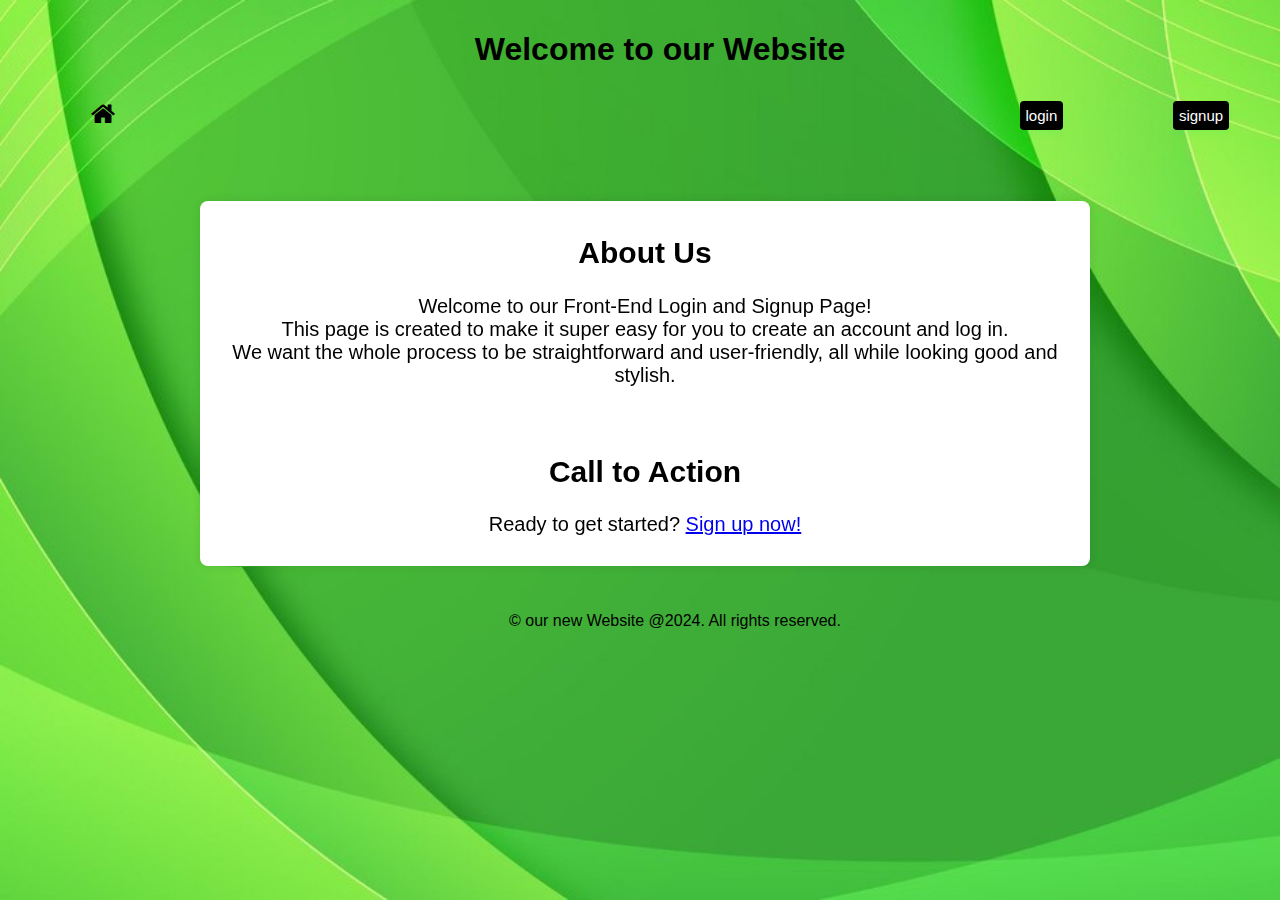
==== index.html @ 69d2c600 "Update and rename home.html to index.html" ====
<!DOCTYPE html>
<html lang="en">
<head>
  <meta charset="UTF-8">
  <title>Your Website Home</title>
  <link rel="stylesheet" href="style.css">
  <link rel="stylesheet" href="https://cdnjs.cloudflare.com/ajax/libs/font-awesome/4.7.0/css/font-awesome.css">
  <style>
    body {
      font-family: Arial, sans-serif;
      margin: 40px;
      padding: 0;
      background-image: url(home.jpg);
      background-repeat: no-repeat;
      background-size:cover;
width: -200px;
      margin-bottom: 1px;
      margin-top: 0;
      margin-left: 20px;
  
    }
    header { 
      color:black;
      padding: 10px;
      text-align: center;
      
    }
    
section {
  
      background-color:white;
      font-size: 20px;
      padding: 10px; 
      text-align: center;
      margin: 50px;
      color:black; 
      border-radius: 8px; 
      box-shadow: 0 0 10px rgba(0, 0, 0, 0.1);
      margin-left: 180px; 
      margin-right: 210px;
      backdrop-filter: blur(10px); 
}
    
  footer {

      color: black;
      text-align: center;
      padding: 10px;
      position:relative;
      bottom: 30px;
      top: px;
      width: 100%;
      margin-bottom: 200px;
    }
    nav {
      display:flex;
      justify-content:space-around;
      align-items: center;
      padding: 4px;
      margin: 2px;
     
    }

    nav a {
      color: white;
      text-decoration: none;
      font-size: 10px;
      margin: 5px;
      transition: all 0.3s ease;
    }
    @media screen and (max-width: 360px) {
    .navbar{
    width: 300px;
    }
    .container{
      margin: 300px;
      height: max-content;
      width: 300px;
      margin-left: 1000px;

    }
  }
  @media screen and (max-width:320px) {
    .footer{
     bottom: 100px;
    }
    
  }
    @media screen and (min-width: 768px) {
      .navbar{
        max-width:-400px;
      }
    .container {
      width: 40%;
      height:3px;
      background-size: cover;
      margin: 5px;
      margin-left: 210px;
      padding: auto;
      margin-bottom: 100px;
    
    }
    .footer{
      margin-bottom: 800px;
    }
  }

@media only screen and (min-width: 1025px) {
  .container {
    width: 40%; 
    height: 100%;
    background-size: cover;
  }
  footer {
    margin: 5px; 
  }
}

  </style>
</head>
<body>

  <header>
    <h1>Welcome to our Website</h1>
    <nav>
<a href="#" style="font-size: 26px; color: black" data-bs-toggle="tooltip"><i class="fa fa-home" aria-hidden="true"></i></a>
<a href="login.html" style="font-size: 24px;  margin-left: 800px;color: #FFFFE0;"><button style="background-color:black; color: white; padding: 6px; box-shadow: 0 4px 6px rgba(9, 241, 109, 0.1); border: none; border-radius: 4px; font-size: 15px;">login</button></a>
<a href="signup.html" style="font-size: 24px;color:#FFFFE0;"><button style="background-color:black; color: white; padding: 6px; box-shadow: 0 4px 6px rgba(9, 241, 109, 0.1); border: none; border-radius: 4px; font-size: 15px;">signup</button></a>
    </nav>
  </header>

  <section>
    <h2>About Us</h2>
    <p>Welcome to our Front-End Login and Signup Page!<br> This page is created to make it super easy for you to create an account and log in.<br> We want the whole process to be straightforward and user-friendly, all while looking good and stylish.</p><br>
    <h2>Call to Action</h2>
    <p>Ready to get started? <a href="signup.html">Sign up now!</a></p>
  </section>

  <footer>
    <p>&copy; our new Website @2024. All rights reserved.</p>
  </footer>

</body>
</html>
---- style.css ----
html,
  body
  {
    width: 100%;
    height:100%;
    
  ul
  {
    display: flex;
  }
}
  .navbar
  {
    font-size: 5px;
    padding: 2px; 
    display: flex;
    list-style: none;
    align-items: center;
    width: 500px;
    margin-bottom: 5%;
  }
  .container {
  
    background-color:rgba(0, 255, 255, 0);
    width: 300px;
    height: 500px;
    margin: 25px auto;
    padding: 20px;
    border: solid greenyellow 5px;
    border-radius: 5px;
    box-shadow: 10px 10px 15px rgba(16, 16, 16, 0.975);
    backdrop-filter: blur(5px);
    margin-bottom: 40px;
    
  } 
  

  @media only screen and (max-width: 768px) {
    .container {
      width: 40%;
      height:600px;
      background-size: center;
      margin: 5px;
      margin-left: 210px;
      padding: auto;
    
    }
  }
  @media only screen and (max-width: 360px) {
    .navbar{
      width:2px;
    }
    .container{
      margin: 20px;
      height: max-content;
      width: 300px;
      margin-left: 1000px;
      margin-bottom: 40px;

    }
  }

  
  @media only screen and (max-width: 480px) {
    .navbar {
      font-size: 12px;
      width: 0;
    }
  
    .container {
      margin: 10px;
      padding: 10px;
    }
  }
  
  input[type="text"],
  input[type="password"],
  input[type="submit"] {
    width: 90%;
    padding: 8px;
    margin-bottom: 8px;
    border-radius: 3px;
    border: 2px solid #cccccc;
  }
  
  input[type="submit"] {
    background-color: #4caf50;
    color: white;
    cursor: pointer;
    width: 200px;
    margin-left: -2px;
  }
  label{
    color:white;
    display: block;
    margin-bottom: 8px;
  }
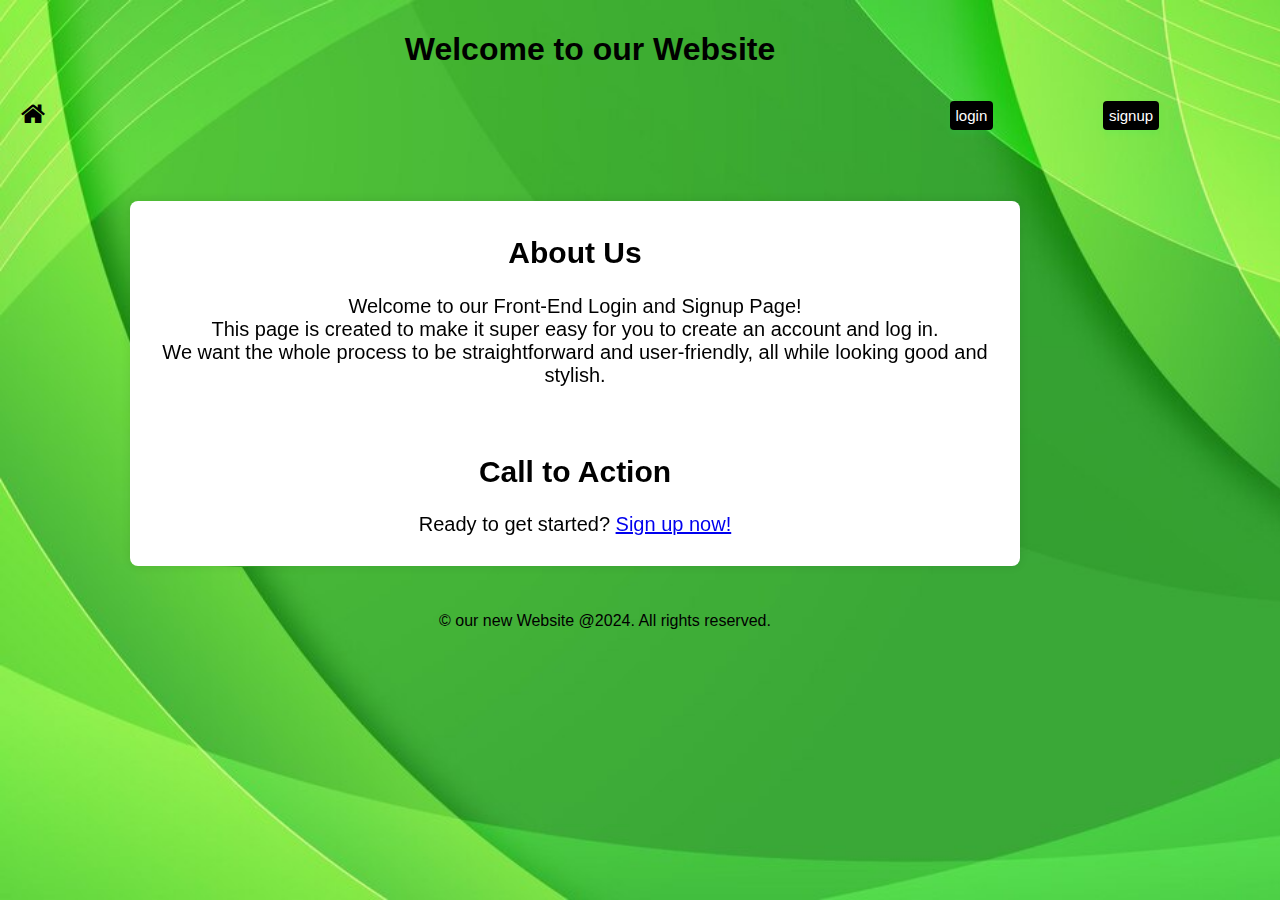
==== commit 831c7ef6: "Update index.html" ====
--- a/index.html
+++ b/index.html
@@ -13,10 +13,10 @@
       background-image: url(home.jpg);
       background-repeat: no-repeat;
       background-size:cover;
-width: -200px;
+width: -2px;
       margin-bottom: 1px;
       margin-top: 0;
-      margin-left: 20px;
+      margin-left: -50px;
   
     }
     header { 
